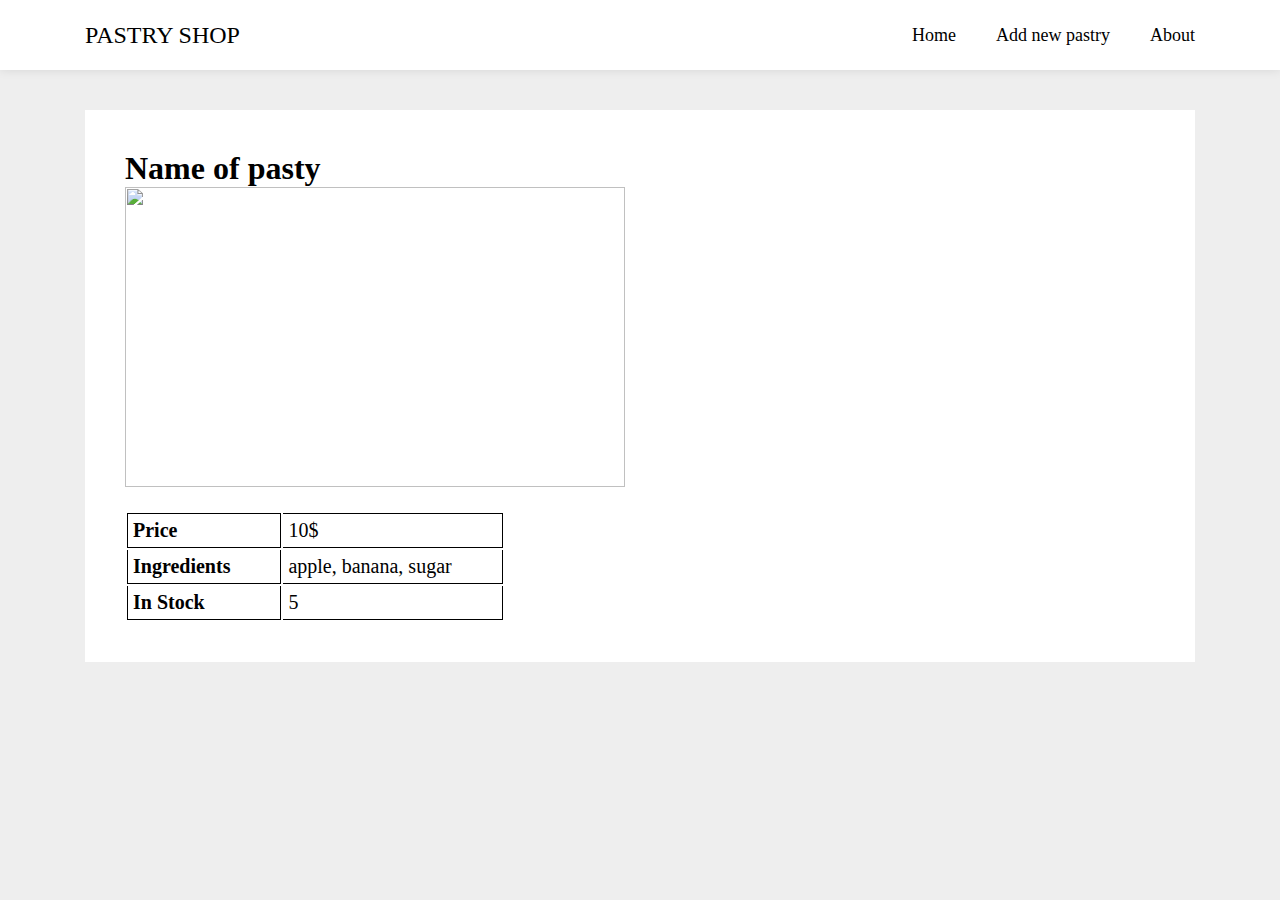
==== item.html @ 838ee01f "first commit" ====
<!DOCTYPE html>
<html lang="en">
<head>
    <meta charset="UTF-8">
    <meta http-equiv="X-UA-Compatible" content="IE=edge">
    <meta name="viewport" content="width=device-width, initial-scale=1.0">
    <title>Document</title>
    <link rel="stylesheet" href="./styles.css">
</head>
<body>
    <header class="header">
        <div class="container header__container">
          <div class="header__logo">PASTRY SHOP</div>
          <menu class="header__menu">
            <li><a href="#">Home</a></li>
            <li><a href="#">Add new pastry</a></li>
            <li><a href="#">About</a></li>
          </menu>
          <button class="header__menu-btn">Menu</button>
        </div>
      </header>

      <section class="pastry-item">
        <div class="container">
          <div class="pastry-item__inner">
            <h1>Name of pasty</h1>
            <img class="pastry-item__image" src="https://images.unsplash.com/photo-1490818387583-1baba5e638af?ixlib=rb-4.0.3&ixid=MnwxMjA3fDB8MHxwaG90by1wYWdlfHx8fGVufDB8fHx8&auto=format&fit=crop&w=1032&q=80" alt="">
            
            <table class="pastry-item__table">
              <tbody>
                <tr>
                  <td>Price</td>
                  <td>10$</td>
                </tr>
                <tr>
                  <td>Ingredients</td>
                  <td>apple, banana, sugar</td>
                </tr>
                <tr>
                  <td>In Stock</td>
                  <td>5</td>
                </tr>
              </tbody>
            </table>
          </div>
        </div>
      </section>
    

    <script type="module" src="./js/item.js"></script>
</body>
</html>
---- styles.css ----
@import url(./css/common.css);
@import url(./css/header.css);
@import url(./css/catalog.css);
@import url(./css/pastry-item.css);
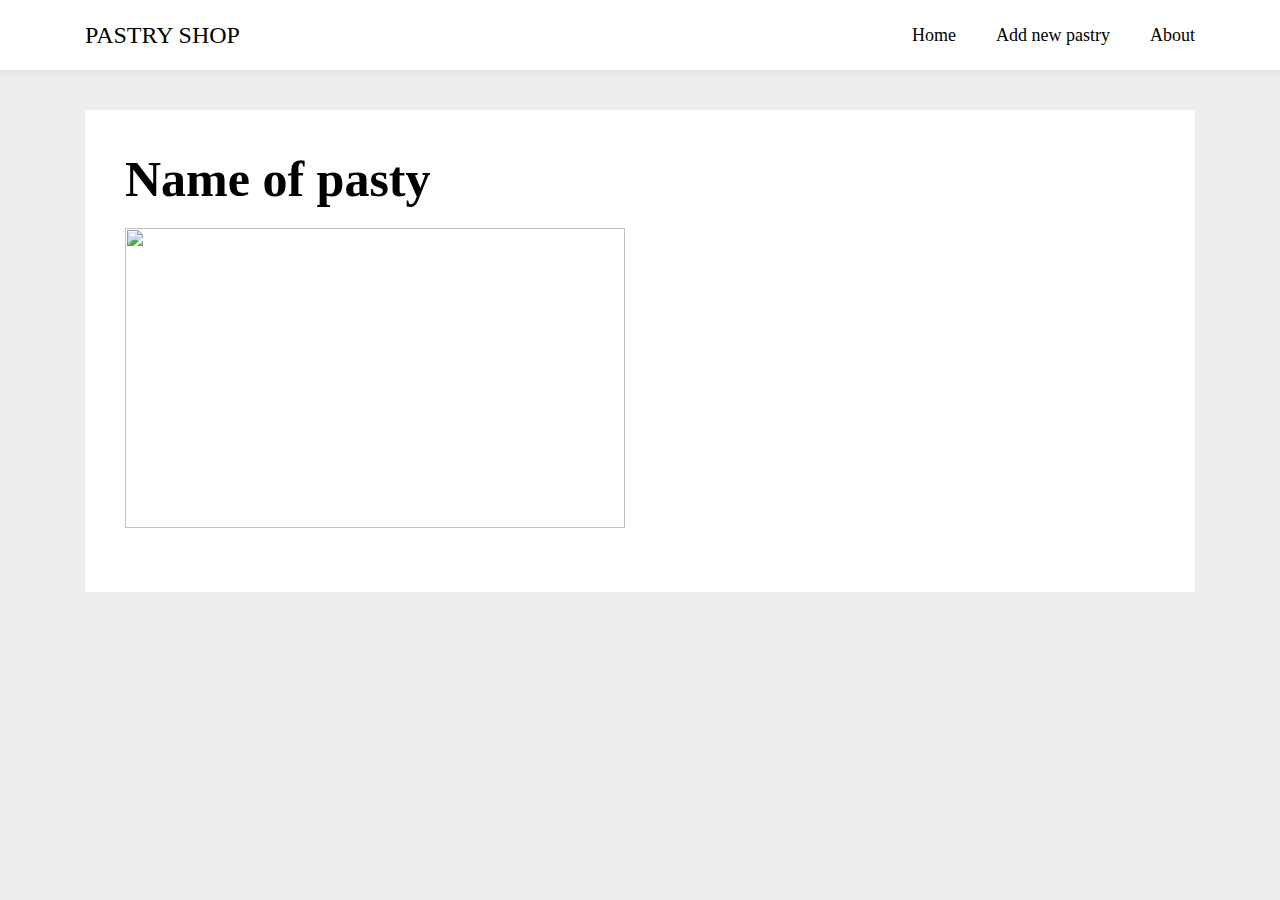
==== commit ff1da9fb: "add api logic for pastry" ====
--- a/item.html
+++ b/item.html
@@ -23,23 +23,12 @@
       <section class="pastry-item">
         <div class="container">
           <div class="pastry-item__inner">
-            <h1>Name of pasty</h1>
-            <img class="pastry-item__image" src="https://images.unsplash.com/photo-1490818387583-1baba5e638af?ixlib=rb-4.0.3&ixid=MnwxMjA3fDB8MHxwaG90by1wYWdlfHx8fGVufDB8fHx8&auto=format&fit=crop&w=1032&q=80" alt="">
+            <h1 class="pastry-item__title">Name of pasty</h1>
+            <img class="pastry-item__image" src="https://images.unsplash.com/photo-1583338917451-face2751d8d5?ixlib=rb-4.0.3&ixid=MnwxMjA3fDB8MHxwaG90by1wYWdlfHx8fGVufDB8fHx8&auto=format&fit=crop&w=387&q=80" alt="">
             
             <table class="pastry-item__table">
               <tbody>
-                <tr>
-                  <td>Price</td>
-                  <td>10$</td>
-                </tr>
-                <tr>
-                  <td>Ingredients</td>
-                  <td>apple, banana, sugar</td>
-                </tr>
-                <tr>
-                  <td>In Stock</td>
-                  <td>5</td>
-                </tr>
+            
               </tbody>
             </table>
           </div>
